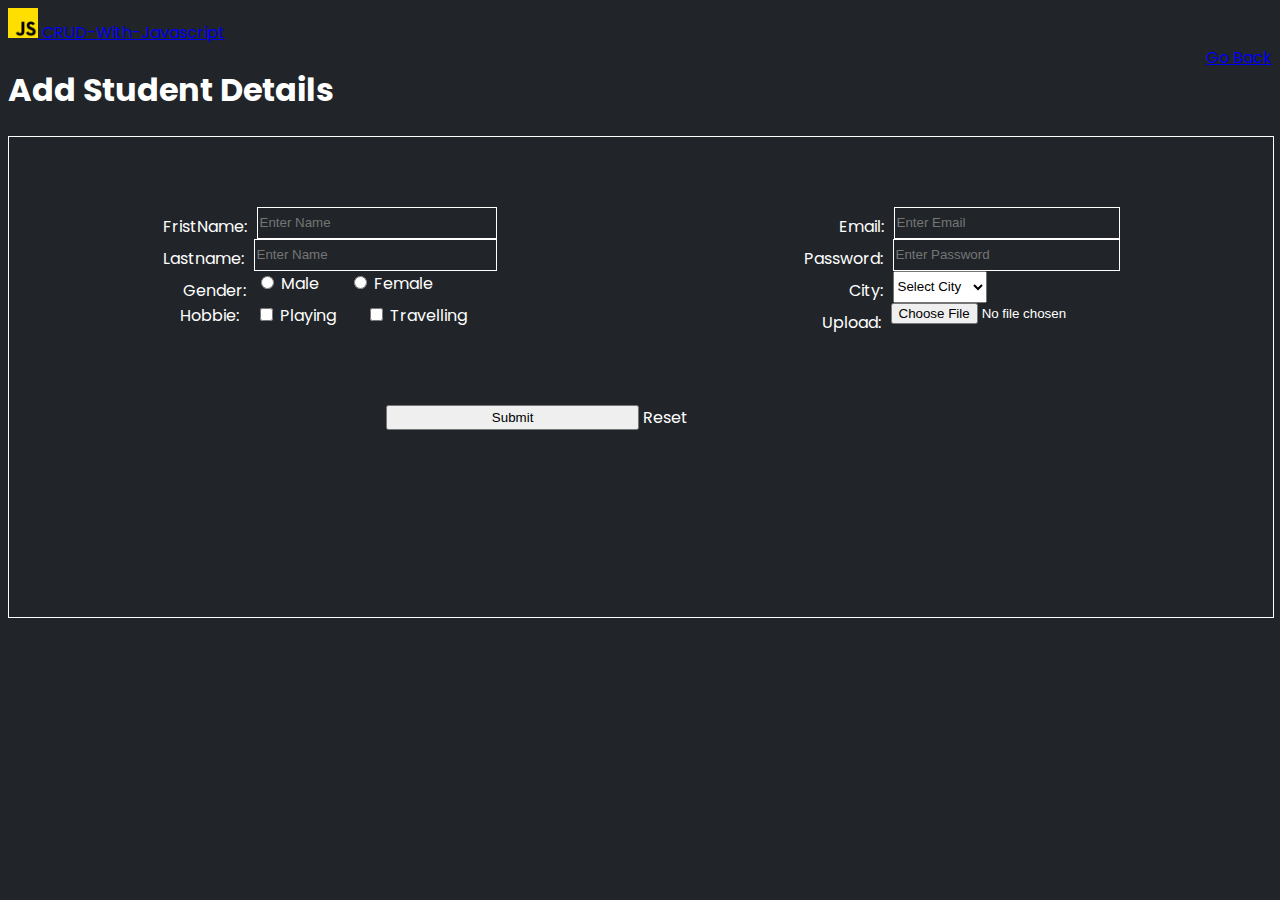
==== add-student.html @ 21ad20b2 "form created and insert done" ====
<!doctype html>
<html lang="en">

<head>
  <title>Title</title>
  <!-- Required meta tags -->
  <meta charset="utf-8">
  <meta name="viewport" content="width=device-width, initial-scale=1, shrink-to-fit=no">
  <!-- Bootstrap CSS v5.2.1 -->
  <link href="https://cdn.jsdelivr.net/npm/bootstrap@5.2.1/dist/css/bootstrap.min.css" rel="stylesheet" integrity="sha384-iYQeCzEYFbKjA/T2uDLTpkwGzCiq6soy8tYaI1GyVh/UjpbCx/TYkiZhlZB6+fzT" crossorigin="anonymous">

</head>
<style>
  @import url('https://fonts.googleapis.com/css2?family=Poppins:wght@300;400&display=swap');

  body {

    background-color: #212529;
    color: white;
    font-family: 'Poppins', sans-serif;
  }

  .add-form {
    border: 1px solid white;
    height: 30rem;
    width: 100%;

  }
  .add-form:hover {
    border: 1px solid white;
    height: 30rem;
    width: 100%;
    box-shadow: 0px 5px 90px 0px rgb(77, 88, 94);
     transition: all 1s ease;

  }

  .form {
    display: flex;
    justify-content: space-around;
    margin: 70px 0px;
  }

  .heading{
    display: flex;
    justify-content: space-between;
}

  .form-group {
    display: flex;
  }

  .label {
    padding: 7px 10px 0px 0px;
   
  }

  .form-control {
    border: 1px solid white;
    background: none;
    color: white;
    width: 100%;
  }

  .form-control:hover {
    border: 1px solid rgb(5, 5, 5);
    background: white;
    color: black;
  }


  .right{
    width: 25%;
  }
  .button{
    display: flex;
    justify-content: center;
  }
  .submit{
    width: 20%;
    margin: 0px 2px;
  }


</style>

<body>
  <header>
    <header>
      <nav class="navbar bg-black bg-body-tertiary">
        <div class="container-fluid">
          <a class="navbar-brand text-light" href="/">
            <img src="js.png" alt="Logo" width="30" height="30" class="d-inline-block align-text-top">
            CRUD-With-Javascript
          </a>
        </div>
      </nav>
    </header>
  </header>
  <main>
    <div class="container">

      
      <div class="heading">
        <div class="left-content">
            <h1 class="mt-3">Add Student Details</h1>
        </div>
        <div class="right-content">
          <a type="button" href="index.html" class="btn btn-outline-danger mt-4">Go Back</a>
        </div>
      </div>
      <form action="" id="studnet_details" class="add-form">

        <div class="form">
          <div class="left">
            <div class="form-group">
              <label for="name" class="label">FristName:</label>
              <input type="text" class="form-control" name="firstname" id="firstname" placeholder="Enter Name">
            </div>
            <div class="form-group mt-4">
              <label for="name" class="label">Lastname:</label>
              <input type="text" class="form-control" name="lastname" id="lastname" placeholder="Enter Name">
            </div>
            <div class="form-group mt-5" id="Gender" style="padding: 0px 20px;">
              <label for="name" class="label">Gender:</label>
              <div class="form-check mt-2">
                <input class="form-check-input" value="Male" type="radio" name="gender" id="Male">
                <label class="form-check-label" for="flexRadioDefault1">
                  Male
                </label>
              </div>
              <div class="form-check mt-2" style="padding: 0px 30px;">
                <input class="form-check-input" value="Female" type="radio" name="gender" id="Female">
                <label class="form-check-label" for="flexRadioDefault1">
                  Female
                </label>
              </div>
            </div>
            <div class="form-group mt-4">
              <label for="name" class="label" style="padding: 0px 17px;">Hobbie:</label>
               <div class="form-check">
                <input class="form-check-input" type="checkbox" name="Hobbie" value="Playing" id="Playing">
                <label class="form-check-label" for="defaultCheck1">
                  Playing
                </label>
              </div>
              <div class="form-check" style="padding: 0px 30px;">
                <input class="form-check-input" type="checkbox" name="Hobbie" value="Travelling" id="Travelling">
                <label class="form-check-label" for="defaultCheck1">
                    Travelling
                </label>
              </div>
            </div>
          </div>
          <div class="right">

            <div class="form-group">
              <label for="name" class="label" style="padding-left: 35px;">Email:</label>
              <input type="email" class="form-control" name="email" id="email" placeholder="Enter Email">
            </div>
            <div class="form-group mt-4">
              <label for="name" class="label">Password:</label>
              <input type="password" class="form-control" name="password" id="password" placeholder="Enter Password">
            </div>
            <div class="form-group mt-5">
              <label for="name" class="label"  style="padding-left: 45px;">City:</label>
              <select class="form-select form-select-sm" name="City" id="City">
                <option selected>Select City</option>
                <option value="Ahmedabad">Ahmedabad</option>
                <option value="Rajkot">Rajkot</option>
                <option value="Surat">Surat</option>
              </select>
            </div>
            <div class="form-group mt-4">
              <label for="name" class="label" style="padding-left: 18px;">Upload:</label>
              <input type="file" class="custom-file-input" name="file" id="file">
            </div>

          </div>
        </div>
        <div class="button">
          <button type="submit" class="submit btn btn-outline-danger">Submit</button>
        <a  class="submit btn btn-outline-danger" onclick="resetForm();">Reset</a>
    </div>
      </form>
    </div>
  </main>
  <footer>
    <!-- place footer here -->
  </footer>
  <!-- Bootstrap JavaScript Libraries -->
  <script src="https://cdn.jsdelivr.net/npm/@popperjs/core@2.11.6/dist/umd/popper.min.js" integrity="sha384-oBqDVmMz9ATKxIep9tiCxS/Z9fNfEXiDAYTujMAeBAsjFuCZSmKbSSUnQlmh/jp3" crossorigin="anonymous">
  </script>
<script src="script.js"></script>
  <script src="https://cdn.jsdelivr.net/npm/bootstrap@5.2.1/dist/js/bootstrap.min.js" integrity="sha384-7VPbUDkoPSGFnVtYi0QogXtr74QeVeeIs99Qfg5YCF+TidwNdjvaKZX19NZ/e6oz" crossorigin="anonymous">
  </script>
</body>

</html>
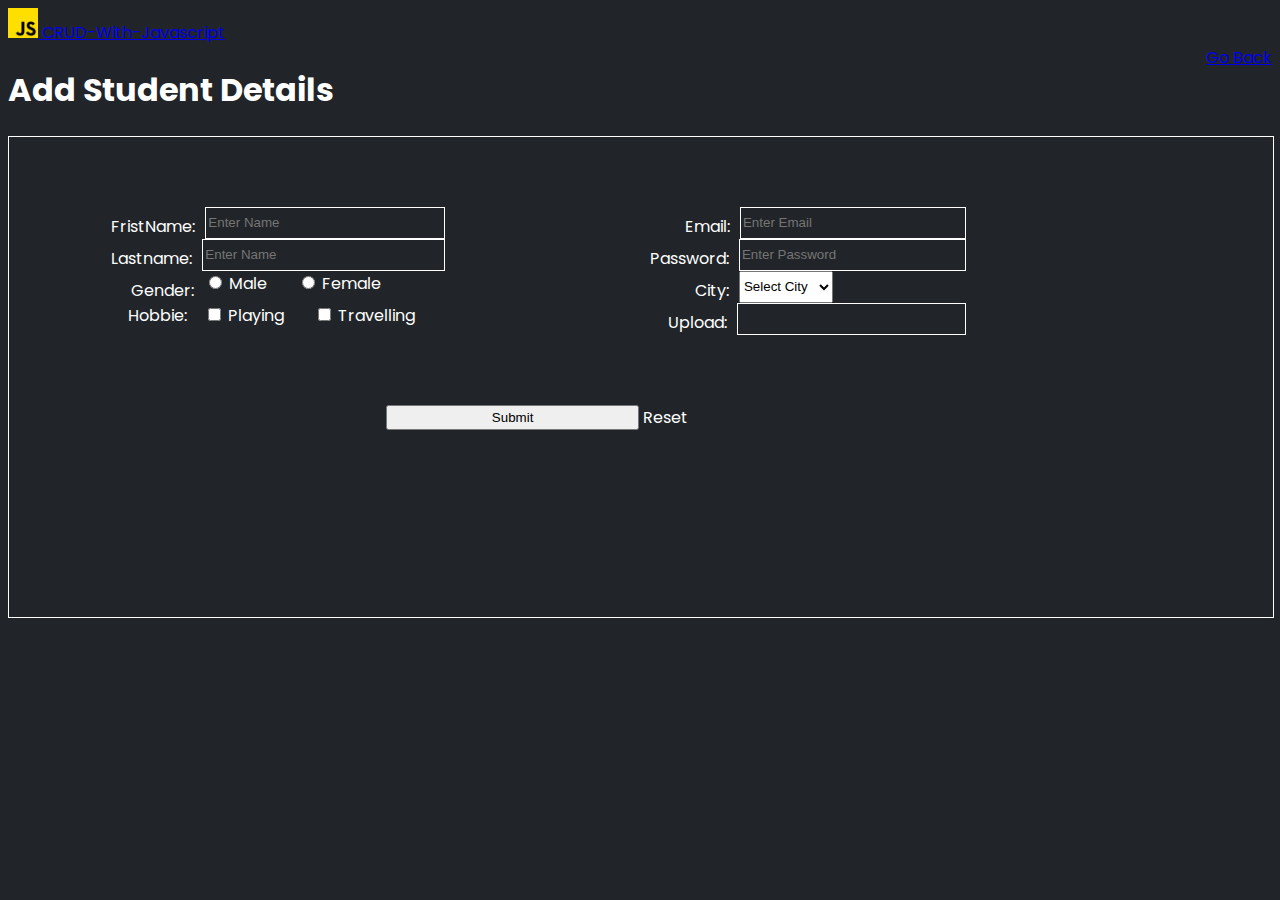
==== commit ad83f54f: "crud is complete" ====
--- a/add-student.html
+++ b/add-student.html
@@ -109,7 +109,8 @@
           <a type="button" href="index.html" class="btn btn-outline-danger mt-4">Go Back</a>
         </div>
       </div>
-      <form action="" id="studnet_details" class="add-form">
+      
+      <form onsubmit="onFormSubmit();" id="studnet_details" class="add-form">
 
         <div class="form">
           <div class="left">
@@ -173,13 +174,14 @@
             </div>
             <div class="form-group mt-4">
               <label for="name" class="label" style="padding-left: 18px;">Upload:</label>
-              <input type="file" class="custom-file-input" name="file" id="file">
+              <input type="text" class="form-control" name="file" id="file">
             </div>
 
           </div>
+          <div class="print"></div>
         </div>
         <div class="button">
-          <button type="submit" class="submit btn btn-outline-danger">Submit</button>
+          <button type="button" id="submit" onclick="AddData()"  class="submit btn btn-outline-danger">Submit</button>
         <a  class="submit btn btn-outline-danger" onclick="resetForm();">Reset</a>
     </div>
       </form>
